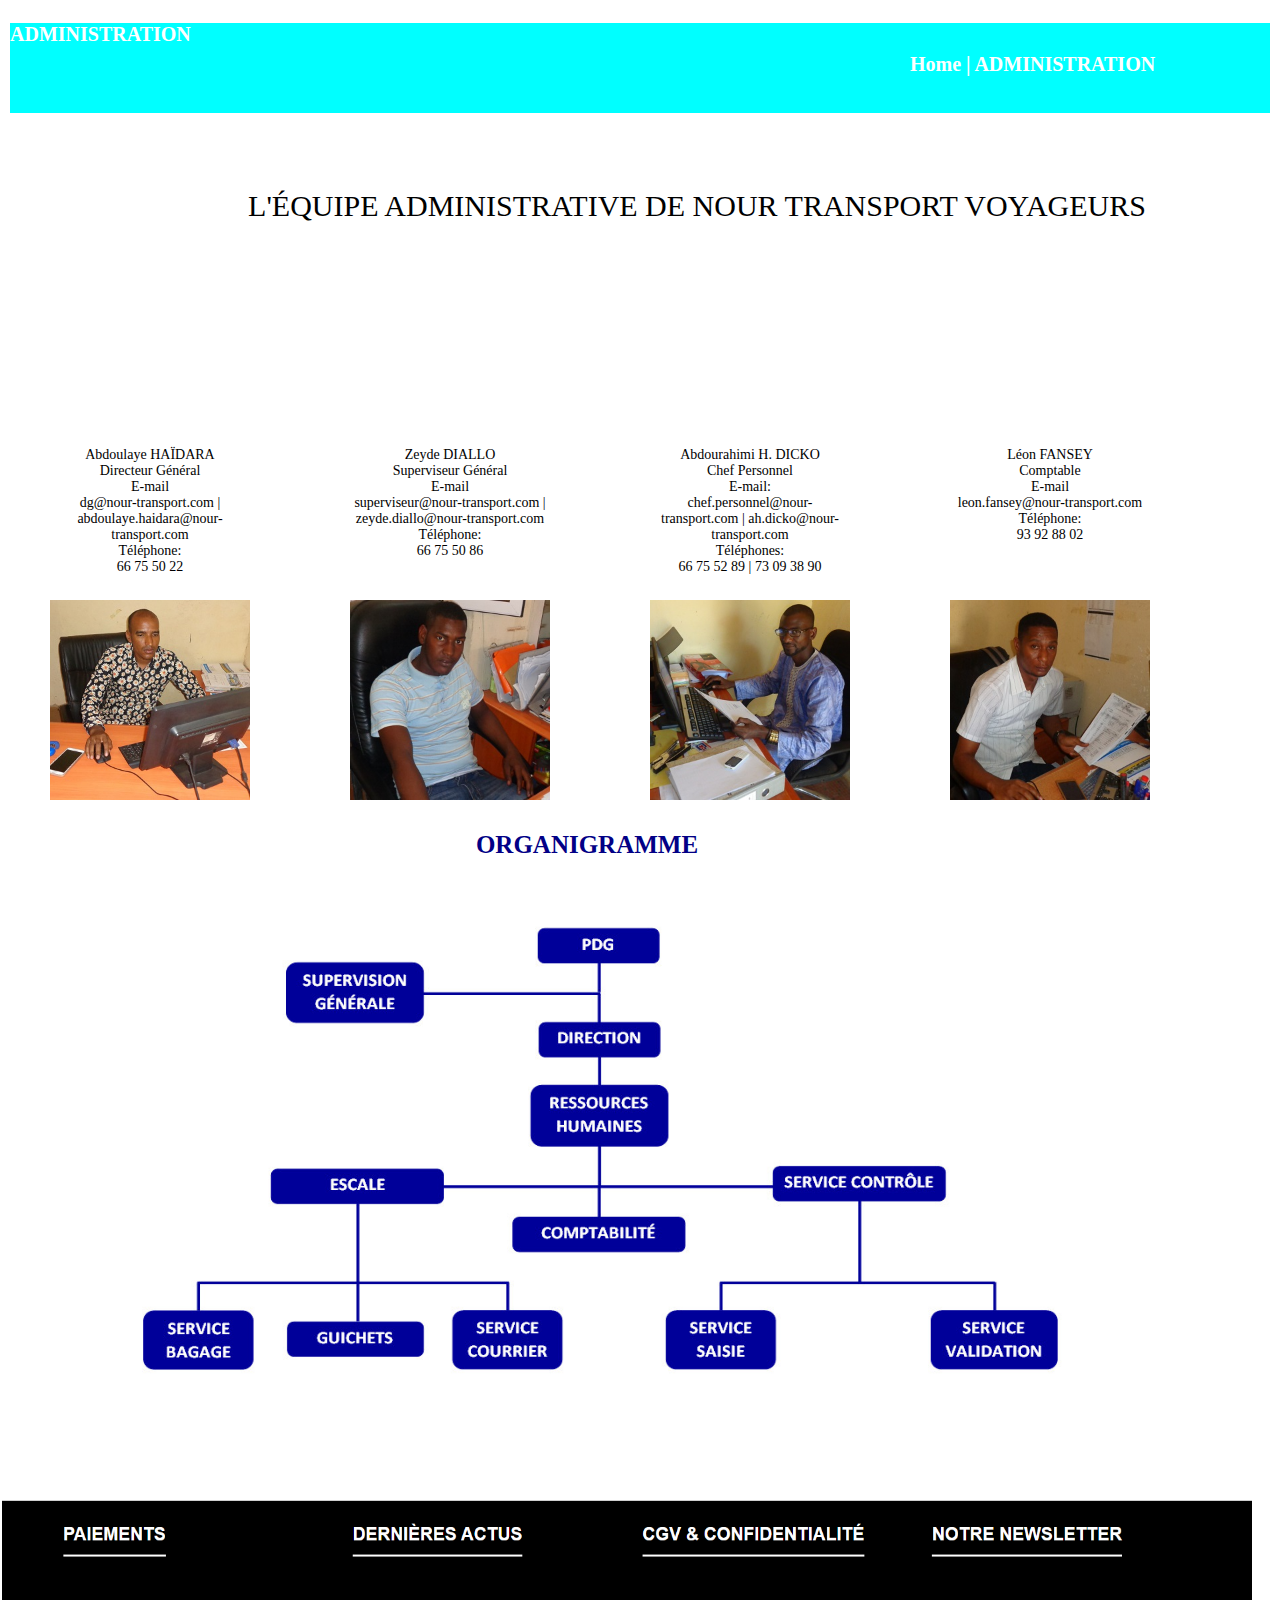
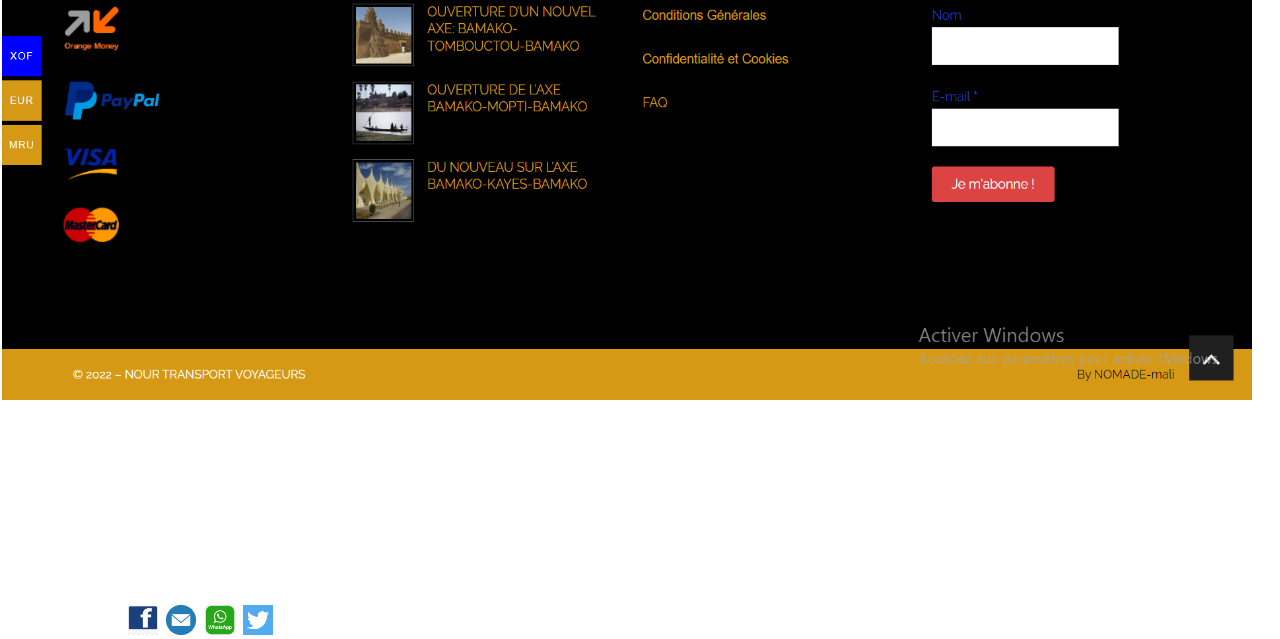
==== Nour Administration/index.html @ 8ecc2779 "Premier commit" ====
<!DOCTYPE html>
<html lang="en">
<head>
    <meta charset="UTF-8">
    <meta http-equiv="X-UA-Compatible" content="IE=edge">
    <meta name="viewport" content="width=device-width, initial-scale=1.0">
    <title>Document</title>
    <style>
        body{
            margin: 10px;
            padding: 0;
            text-align: center;
        }
        h1{
            position:absolute;
            width: 1260px;
            height: 90px;
            background-color: aqua;
            color: white;
            font-size: 20px;
            text-align: justify;    
       }
        span{
            position: absolute;
            top: 30px;
            left:   900px;
            }
            h2{
                position: absolute;
width: 932px;
height: 36px;
left: 231px;
top: 163px;

font-family: 'Inter';
font-style: normal;
font-weight: 400;
font-size: 30px;
line-height: 36px;

color: #000000;
            }
            h3{
                position: absolute;
width: 274px;
height: 39px;
left: 450px;
top: 800px;
color: #020086;
font-family: 'Inter';
font-style: normal;
font-weight: 700;
font-size: 25px;
line-height: 39px;
            }
            .DGA{
                position: absolute;
width: 200px;
height: 300px;
left: 50px;
top: 433px;
font-size: 14px;
            }
 .photo1{
    position: absolute;
left: 50px;
top: 600px;
 }
 .SUPERVISEUR{
    position: absolute;
width: 200px;
height: 300px;
left: 350px;
top: 433px;
font-size: 14px;
 }
 .photo2{
    position: absolute;
left: 350px;
top: 600px;
 }
 .CHEFPERSONNEL{
    position: absolute;
width: 200px;
height: 300px;
left: 650px;
top: 433px;
font-size: 14px;
 }
 .photo3{
    position: absolute;

left: 650px;
top: 600px;
 }
 .COMPTABLE{
    position: absolute;
width: 200px;
height: 300px;
left: 950px;
top: 433px;
font-size: 14px;
 }
 .photo4{
    position: absolute;
left: 950px;
top: 600px; 
 }
 .photo10{
    position: absolute;
left: 100px;
top: 900px;
 }
 .photo17{
position: absolute;
left: 2px;
top: 1500px;
 }
 .photo11{
    position: absolute;
left: 10%;
top: 245%;
 }
 .photo12{
    position: absolute;
left: 13%;
top: 245%;
 }
 .photo15{
    position: absolute;
left: 16%;
top: 245%;
 }
 .photo16{
    position: absolute;
left: 19%;
top: 245%;
 }
    </style>
</head>
<body>
    <div id="conteneur">
        <h1>ADMINISTRATION <span>Home | ADMINISTRATION</span></h1>
        <h2>L'ÉQUIPE ADMINISTRATIVE DE NOUR TRANSPORT VOYAGEURS</h2>
        <h3>ORGANIGRAMME</h3>
    </div>
    <div>
        <section class="photo1"><img src="DGA nour.jpg" alt="" width="200px" height="200px"></section>
        <section class="photo2"><img src="Zeide-DIALLO nour.jpg" alt="" width="200px" height="200px"></section>
        <section class="photo3"><img src="Abdourahimi-H-DICKO nour.jpg" alt="" width="200px" height="200px"></section>
        <section class="photo4"><img src="Leon-FANSEY nour.jpg" alt="" width="200px" height="200px"></section>
        <section class="photo10"><img src="ORGANIGRAMME-NOUR-TRANSPORT.jpg" alt="" width="1000px" height="500px"></section>
        <section class="photo11"><img src="facebook icone.png" alt="" width="30px" height="30px"></section>
        <section class="photo12"><img src="images mail dans web.png" alt="" width="30px" height="30px"></section>
        <section class="photo15"><img src="wattsapp icone.png" alt="" width="30px" height="30px"></section>
        <section class="photo16"><img src="twitter icone.png" alt="" width="30px" height="30px"></section>
        <section class="photo17"><img src="image pied de page.PNG" alt="" width="1250px" height="500px"></section>
    </div>
    <div class="DGA"><P>Abdoulaye HAÏDARA <br>Directeur Général <br>E-mail <br>dg@nour-transport.com | abdoulaye.haidara@nour-transport.com <br>
        Téléphone: <br>66 75 50 22</P></div>
        <div class="SUPERVISEUR"><P>Zeyde DIALLO <br>Superviseur Général <br>E-mail <br>superviseur@nour-transport.com | zeyde.diallo@nour-transport.com <br>
            Téléphone: <br> 66 75 50 86</P></div>
            <div class="CHEFPERSONNEL"><P>Abdourahimi H. DICKO <br>Chef Personnel <br>E-mail: <br>chef.personnel@nour-transport.com | ah.dicko@nour-transport.com <br>
                Téléphones: <br>66 75 52 89 | 73 09 38 90</P></div>
                <div class="COMPTABLE"><P>Léon FANSEY <br>Comptable <br>E-mail <br>leon.fansey@nour-transport.com <br>
                    Téléphone: <br>93 92 88 02</P></div>

</body>
</html>
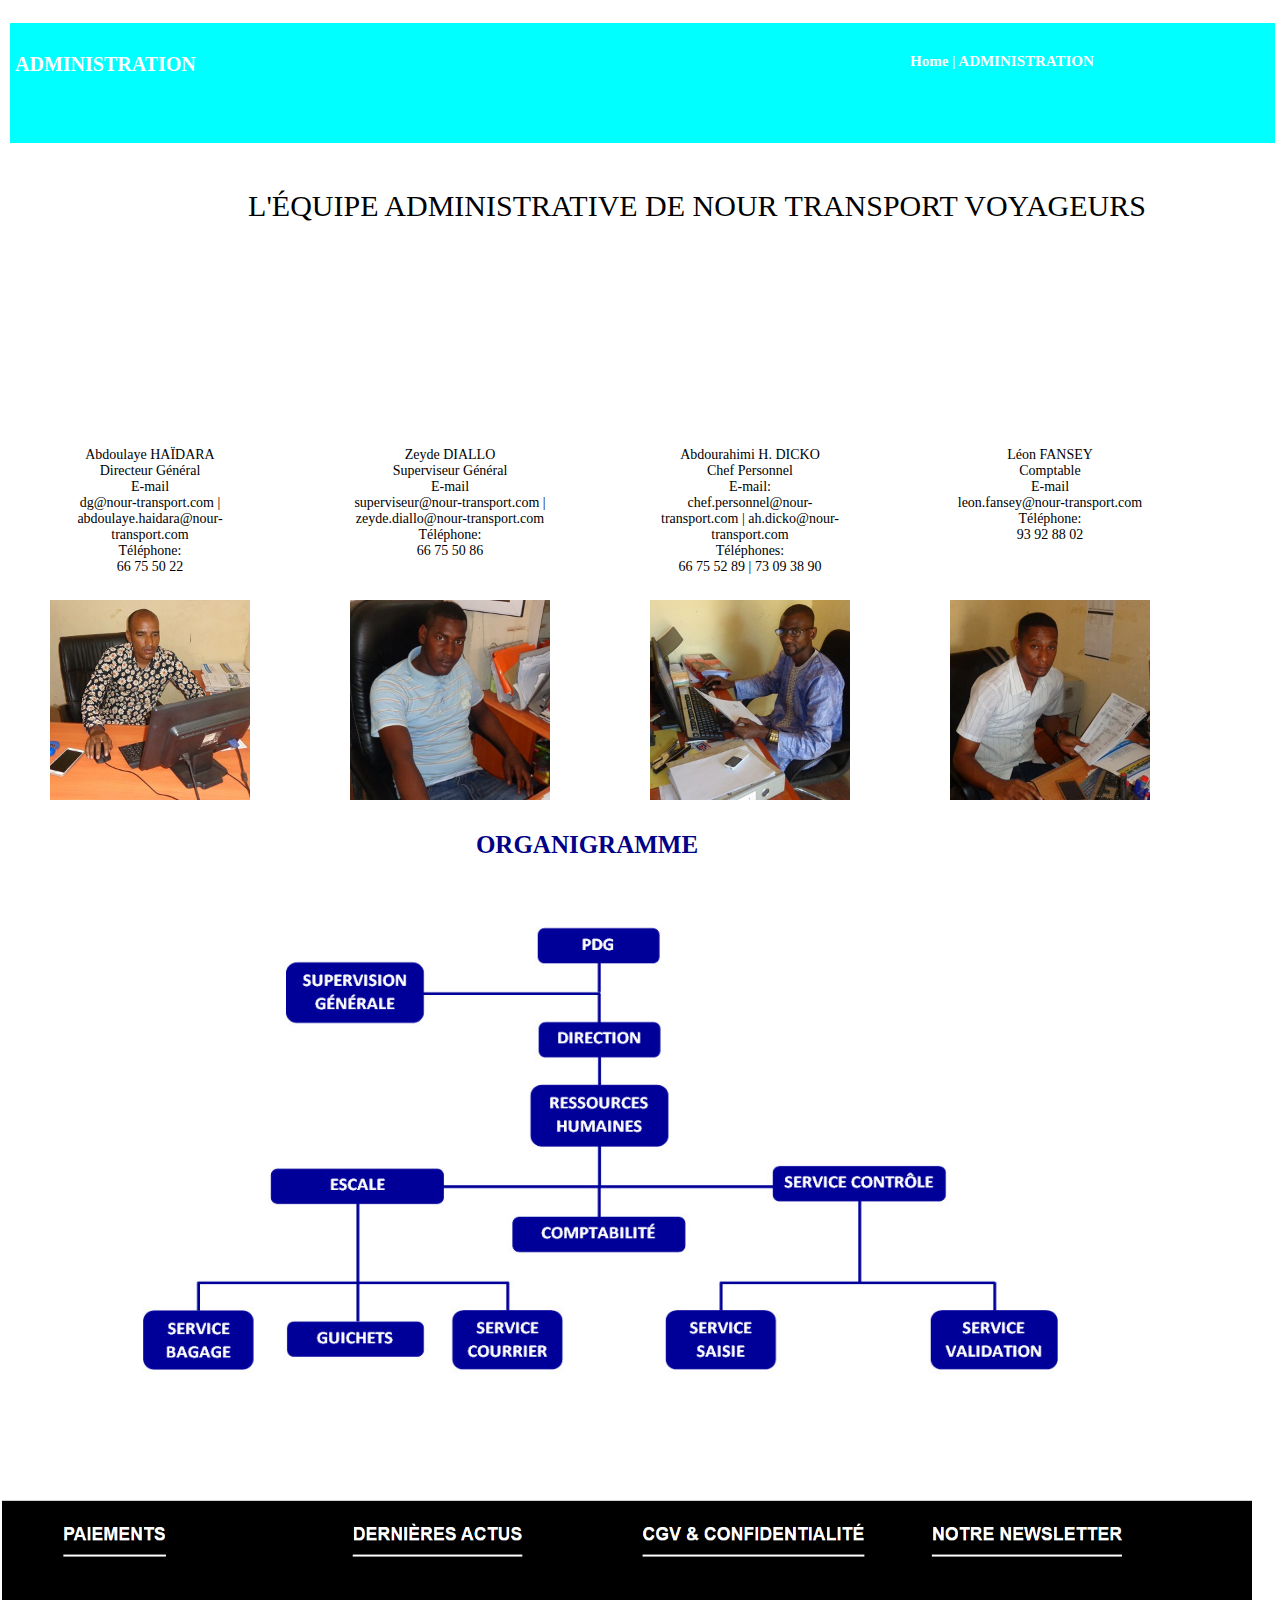
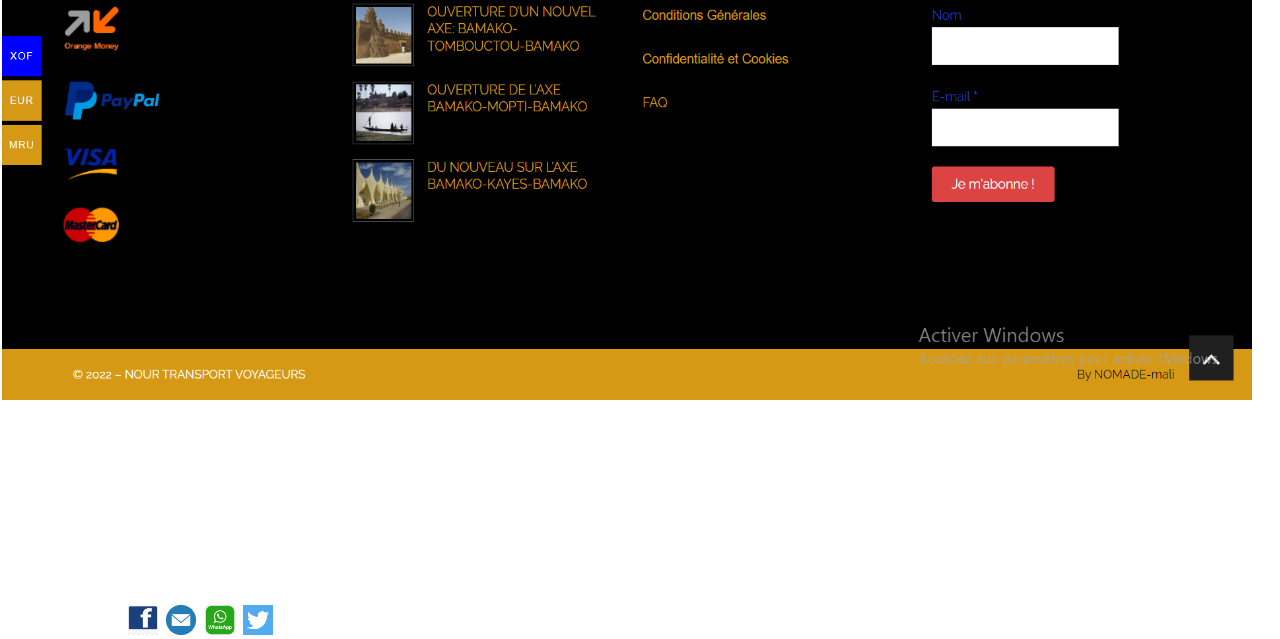
==== commit c2771d21: "Premier commit" ====
--- a/Nour Administration/index.html
+++ b/Nour Administration/index.html
@@ -18,12 +18,15 @@
             background-color: aqua;
             color: white;
             font-size: 20px;
+            padding-left: 5px;
+            padding-top: 30px;
             text-align: justify;    
        }
         span{
             position: absolute;
             top: 30px;
             left:   900px;
+            font-size: 15px;
             }
             h2{
                 position: absolute;
